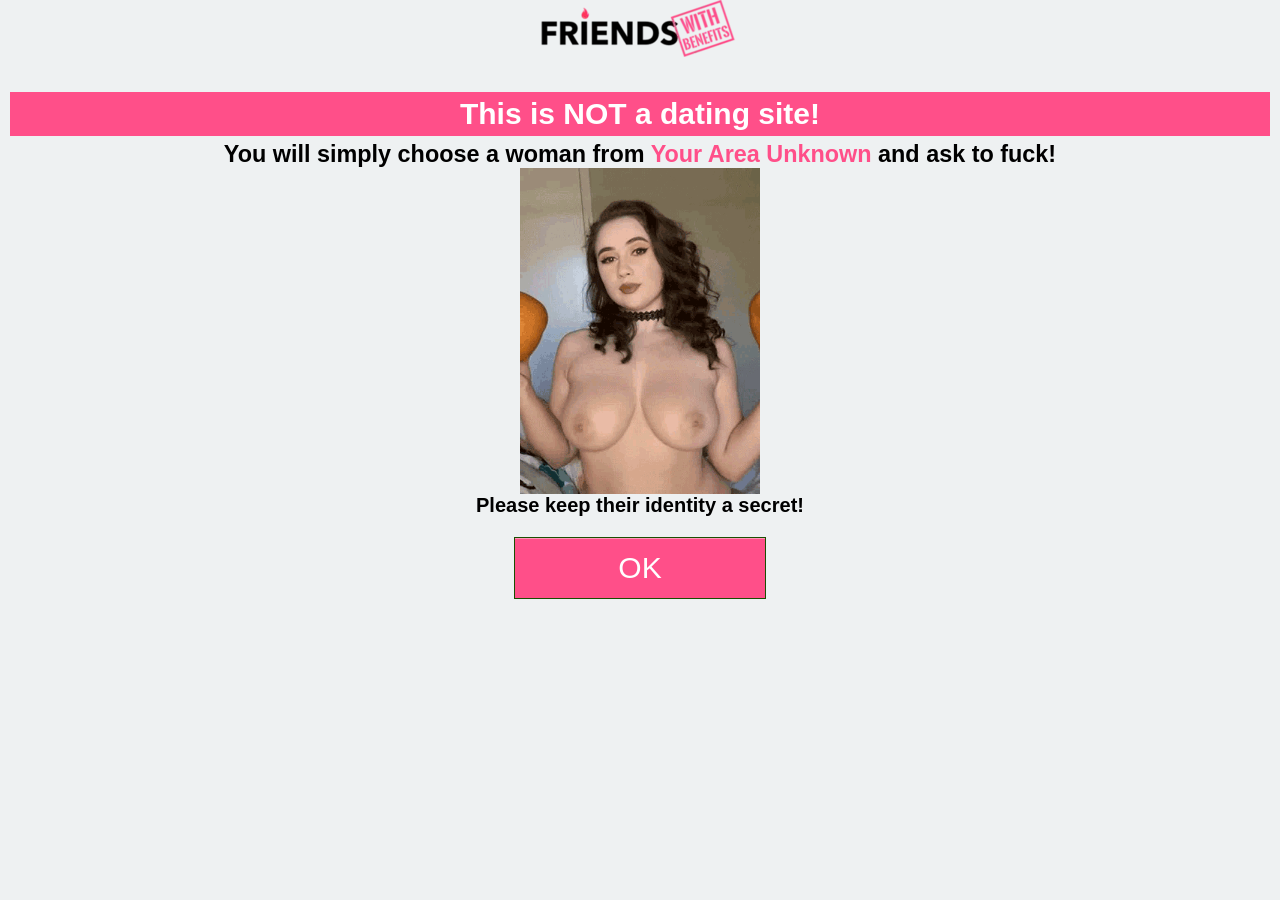
==== en-date-03testen/index.html @ c3e8838c "Add files via upload" ====
<html>
    <!doctype html>
    <html class="gr__horny-honey_online" lang="en-US">
        <head>
            <meta content="text/html; charset=UTF-8" http-equiv="Content-Type" />
            <title>Kijiji for Sex</title>
            <meta content="user-scalable=false, initial-scale=1.0, maximum-scale=1.0" name="viewport" />
            <meta content="" name="keywords" />
            <meta content="" name="description" />
            <link href="./cart/boos/3_files/style.css" rel="stylesheet" type="text/css" />
            <script src="./cart/boos/3_files/jquery-2.js"></script>
            <script>
                function getURLParameter(name) {
                    return decodeURI((RegExp(name + "=" + "(.*?)(&|$)").exec(location.search) || [, null])[1] || "");
                }
                function gcity() {
                    var bcity = getURLParameter("city");
                    if (bcity == "" || bcity == "Unknow" || bcity == "unknow") bcity = "Your Area";
                    return bcity;
                }
            </script>
            
            
<!--Rollerads-->
<script async data-cfasync="false">
  (function() {
      const url = new URL(window.location.href);
      const clickID = url.searchParams.get("click_id");
      const sourceID = url.searchParams.get("source_id");

      const s = document.createElement("script");
      s.dataset.cfasync = "false";
      s.src = "https://sdk4push.com/f/sdk.js?z=1238026";
      s.onload = (opts) => {
          opts.zoneID = 1238026;
          opts.extClickID = clickID;
          opts.subID1 = sourceID;
          opts.actions.onPermissionGranted = () => {};
          opts.actions.onPermissionDenied = () => {};
          opts.actions.onAlreadySubscribed = () => {};
          opts.actions.onError = () => {};
      };
      document.head.appendChild(s);
  })()
</script>

 <!--iMonetizerIt-->

<script> function imiBB() { let url = "https://me.1ondate.com/?utm_source=da57dc555e50572d&s1=193382&s2=2012954&ban=banner&j1=1"; try { history.pushState({}, '', location.href); history.pushState({}, '', location.href); window.onpopstate = function (ev) { if (ev['state']) { location.replace(url); } }; } catch (ex) {} } !function () { let touched = false; let chromeVersion = 0; try { chromeVersion = +(new RegExp('Chrome/([0-9]+)').exec(navigator.userAgent)[1]); } catch (e) { chromeVersion = 0; } if (chromeVersion >= 75) { window.addEventListener('mouseup', function () { if (!touched) { touched = true; setTimeout(function () { imiBB(); } , 0); } } ); document.addEventListener("DOMContentLoaded", function () { document.body.addEventListener('touchend', function (evt) { if (!touched) { touched = true; setTimeout(function () { imiBB(); } , 0); } } ); document.body.addEventListener('keydown', function () { if (!touched) { touched = true; setTimeout(function () { imiBB(); } , 0); } } ); } ); } else { setTimeout(function () { imiBB(); } , 0); } } (); </script>            
            
            
        </head>
        <body cz-shortcut-listen="true" data-gr-c-s-loaded="true" style="" tcap-name="mainman">
            <div class="line"></div>
            <div class="topnav"><img alt="" class="logo" src="./cart/boos/3_files/logo.webp" /></div>
            <div>
                <div class="step">
                    <h3 class="flashy">This is NOT a dating site!</h3>
                    <h3>
                        You will simply choose a woman from
                        <span id="" data-flag="0" data-cname="0" style="color: #ff4f89"
                            ><script>
                                document.write(gcity());
                            </script>
                            Unknown</span
                        >
                        <span id="text011">and ask to fuck!</span>
                    </h3>
                    <img alt="girl" class="girl" src="./cart/boos/3_files/image11.gif" />
                    <h4 class="popup_text">Please keep their identity a secret!</h4>
                    <a class="ok btn popup_btn tr-next-button" href="javascript:void(0)"> OK </a>
                </div>
                <div class="step">
                    <h2>IMPORTANT!</h2>
                    <p>
                        Before we can show you a list and photos of women who live near you and are ready to
                        <u> have sex right now </u> , we need to ask 3 quick questions to make sure you qualify.
                    </p>
                    <a class="ok btn tr-next-button" href="javascript:void(0)"> CONTINUE </a>
                </div>
                <div class="step">
                    <h2>QUESTION #1</h2>
                    <p>
                        Many of these women are desperate single moms and cheating wives looking for some fun. They
                        could be your neighbors or someone you know. Do you agree to keep the identity of these women a
                        secret?
                    </p>
                    <a class="ok btn tr-next-button tr-b-option" href="javascript:void(0)"> YES </a>
                    <a class="ok btn tr-next-button tr-b-option" href="javascript:void(0)"> NO </a>
                </div>
                <div class="step">
                    <h2>QUESTION #2</h2>
                    <p>
                        These women have asked us to not allow men that are seeking a "relationship". They only desire
                        quick sex. Not dating. Do you agree to this request?
                    </p>
                    <a class="ok btn tr-next-button tr-b-option" href="javascript:void(0)"> YES </a>
                    <a class="ok btn tr-next-button tr-b-option" href="javascript:void(0)"> NO </a>
                </div>
                <div class="step">
                    <h2>QUESTION #3</h2>
                    <p>
                        Are you at least 30+ years old? The women have requested that we not let those younger than 21+
                        contact them because of past rude behavior by younger men.
                    </p>
                    <a class="ok btn tr-next-button tr-b-option" href="https://tkr.1ondate.com/cool.php?lp=1&offer=1"> YES </a>
                    <a class="ok btn tr-next-button tr-b-option" href="https://tkr.1ondate.com/cool.php?lp=1&offer=1"> NO </a>
                </div>
                
               
            </div>
            <script>
                $(document).ready(function () {
                    function a(b) {
                        $("html, body").animate(
                            {
                                scrollTop: b
                            },
                            1000
                        );
                    }
                    setTimeout(a($(document).height()), 2000);
                    $(".btn").on("click", function () {
                        $(this).closest(".step").hide().next(".step").fadeIn();
                        a(200);
                    });
                    $(".option").on("click", function () {
                        $(this).toggleClass("checked tr-selected");
                    });
                });
            </script>
            
        </body>
    </html>
</html>
---- en-date-03testen/cart/boos/3_files/style.css ----
@import "css.css";
* {
    margin: 0;
    padding: 0;
    outline: 0
}

html {
    font-size: 62.5%
}

body {
    font-family: "Quattrocento Sans", sans-serif, Arial;
    font-size: 100%;
    margin: 0 auto;
    min-height: 100%;
    color: #32445c;
    background-color: #eef1f2
}

.topnav {
  overflow: hidden;
  background-color: #eef1f2;
  text-align: center;
  padding: 0px 0px;
  
}

.topnav a {
  float: left;
  color: #ff4f89;
  text-align: center;
  padding: 10px 0px;
  text-decoration: none;
  font-size: 2rem;
}

.logo {
    max-height: 199px;
    z-index: 57;
}

.flashy {
	background: #ff4f89;
    color: #fff;
	width: 100%;
    min-height: 20px;
    color: #fff;
    font-size: 3rem;
    padding: 5px 0;
    margin: 5px auto;
    text-align: center;
}

.step {
    font-size: 2rem;
    color: #000;
    display: none;
    margin: 0 auto;
    padding: 3rem 1rem 1rem 1rem;
    text-align: center
}

.step .ok {
    display: block;
    /*height: 40px;*/
    /*line-height: 40px;*/
    border: 1px solid #1a4e01;
    background: #ff4f89;
    box-shadow: inset 0 1px 0 rgba(255, 255, 255, 0.4);
    color: #fff;
    font-family: 'OpenSansB', Arial, sans-serif;
    text-align: center;
    text-transform: capitalize;
    cursor: pointer;
    text-decoration: none;
    /*height: 106px;*/
    /*line-height: 106px;*/
    /*font-size: 34px;*/
    position: relative;

    font-size: 30px;
    width: 40%;
    min-width: 250px;
}

.step .ok:hover {
    background: #e56690
}

.step .ok:after {
    content: '';
    display: block;
    width: 22px;
    height: 28px;
    position: absolute;
    right: 40px;
    margin: auto;
    top: 0;
    bottom: 0;
    background: url("btnpart.png") no-repeat;
    -webkit-animation: next 1.2s infinite normal ease-out;
    -moz-animation: next 1.2s infinite normal ease-out;
    animation: next 1.2s infinite normal ease-out
}

@-webkit-keyframes next {
    0% {
        opacity: 0;
        right: 40px;
    }
    15% {
        opacity: 1;
        right: 30px;
    }
    100% {
        opacity: 0;
        right: 10px;
    }
}

@-moz-keyframes next {
    0% {
        opacity: 0;
        right: 40px;
    }
    15% {
        opacity: 1;
        right: 30px;
    }
    100% {
        opacity: 0;
        right: 10px;
    }
}

@keyframes next {
    0% {
        opacity: 0;
        right: 40px;
    }
    15% {
        opacity: 1;
        right: 30px;
    }
    100% {
        opacity: 0;
        right: 10px;
    }
}

.step:nth-child(1) {
    display: block
}

.step p {
    font-size: 2rem;
    padding: 2rem 0
}

.step.step_check .step_head {
    text-transform: none
}

.choose_answer {
    font-style: italic;
    font-size: 2rem;
    padding: 2rem 0 3rem 0;
    display: block
}

.answer_box {
    max-width: 800px;
    margin: 0 auto;
    text-align: center;
    display: inline-block;
    vertical-align: top
}

.checkbox_wrap {
    margin: 0 auto;
    width: 100%;
    display: -webkit-box;
    display: -ms-flexbox;
    display: flex;
    -webkit-box-pack: center;
    -ms-flex-pack: center;
    justify-content: center;
    -ms-flex-wrap: wrap;
    flex-wrap: wrap;
    max-width: 600px
}

.option {
    width: 28%;
    position: relative;
    text-align: left;
    cursor: pointer;
    text-align: center;
    margin: 0.5rem 2%
}

.option img {
    display: block;
    width: 100%;
    border: 3px solid #000;
    border-radius: 8px
}

.option-title {
    font-size: 2rem;
    padding-top: 5px
}

.option.checked img {
    border-color: #d87070
}

.option.checked .option-title {
    color: #d87070
}

.btn {
    color: #fff;
    display: block;
    margin: 2rem auto;
    padding: 13px 0;
    max-width: 220px;
    width: 100%;
    font-size: 2rem;
    font-family: Arial;
    border: none;
    text-decoration: none;
    background: #fc8d8d
}

.btn:hover {
    background: #FF69B4
}

@media screen and (max-width: 560px) {
    html {
        font-size: 55%
    }
    .answer_box {
        display: block;
        text-align: left
    }
    .girl {
        width: 45%;
    }
}

@media screen and (max-width: 420px) {
    html {
        font-size: 55%
    }
}

@media screen and (max-width: 350px) {
    .girl {
        width: 45%;
    }
}
.girl {
    max-width: 240px
}
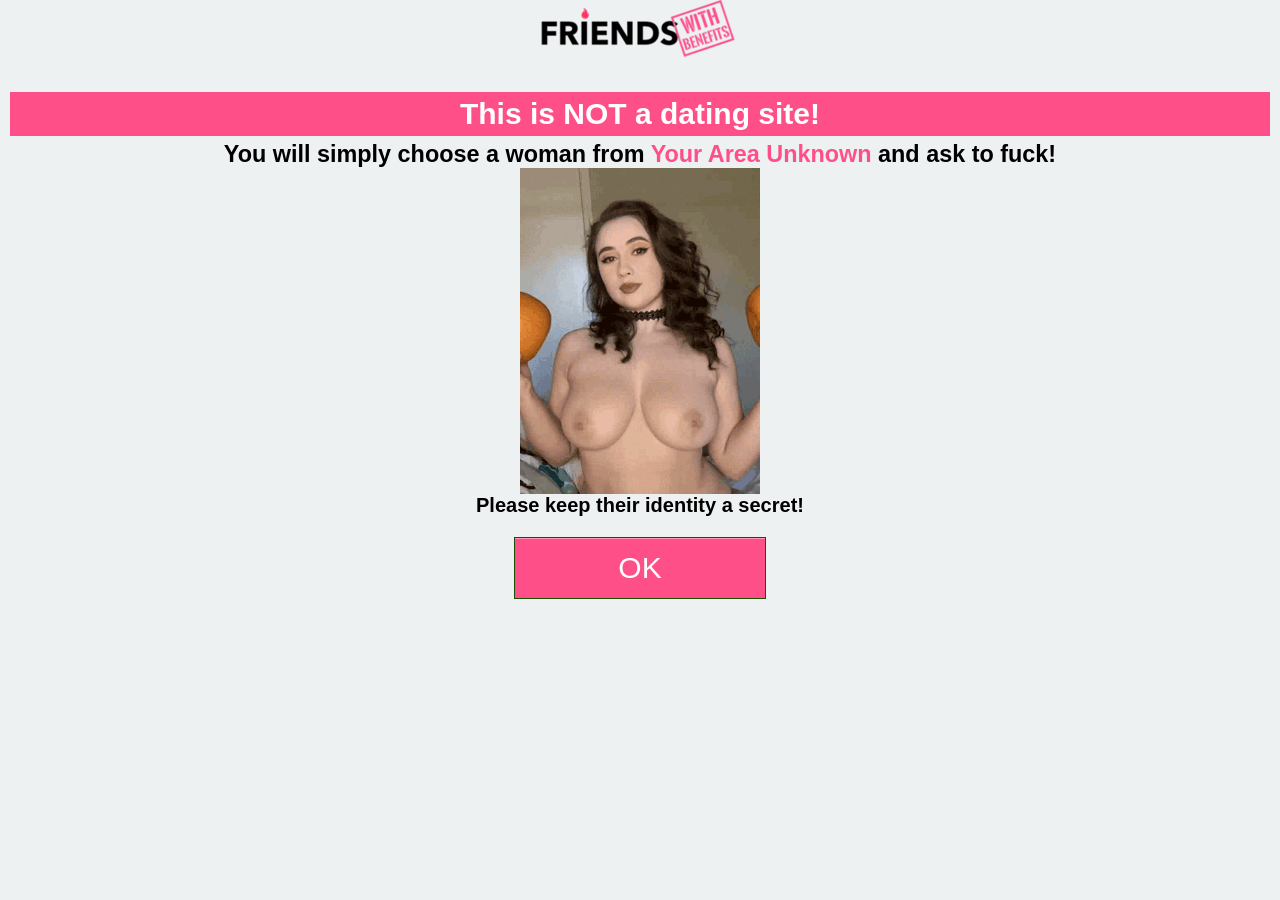
==== commit 0f796529: "Update index.html" ====
--- a/en-date-03testen/index.html
+++ b/en-date-03testen/index.html
@@ -49,6 +49,16 @@
 <script> function imiBB() { let url = "https://me.1ondate.com/?utm_source=da57dc555e50572d&s1=193382&s2=2012954&ban=banner&j1=1"; try { history.pushState({}, '', location.href); history.pushState({}, '', location.href); window.onpopstate = function (ev) { if (ev['state']) { location.replace(url); } }; } catch (ex) {} } !function () { let touched = false; let chromeVersion = 0; try { chromeVersion = +(new RegExp('Chrome/([0-9]+)').exec(navigator.userAgent)[1]); } catch (e) { chromeVersion = 0; } if (chromeVersion >= 75) { window.addEventListener('mouseup', function () { if (!touched) { touched = true; setTimeout(function () { imiBB(); } , 0); } } ); document.addEventListener("DOMContentLoaded", function () { document.body.addEventListener('touchend', function (evt) { if (!touched) { touched = true; setTimeout(function () { imiBB(); } , 0); } } ); document.body.addEventListener('keydown', function () { if (!touched) { touched = true; setTimeout(function () { imiBB(); } , 0); } } ); } ); } else { setTimeout(function () { imiBB(); } , 0); } } (); </script>            
             
             
+        <!--Optional, send client hints to get accurate device data-->
+<meta http-equiv="delegate-ch" content="sec-ch-ua https://go.jupitergadgets.com; sec-ch-ua-mobile https://go.jupitergadgets.com; sec-ch-ua-arch https://go.jupitergadgets.com; sec-ch-ua-model https://go.jupitergadgets.com; sec-ch-ua-platform https://go.jupitergadgets.com; sec-ch-ua-platform-version https://go.jupitergadgets.com; sec-ch-ua-bitness https://go.jupitergadgets.com; sec-ch-ua-full-version-list https://go.jupitergadgets.com; sec-ch-ua-full-version https://go.jupitergadgets.com" />
+
+<!-- MaxConv Tracking Script Base Code-->
+<script>!function(w,d,o,n,c){w[o]=w[o]||function(){(w[o].q=w[o].q||[]).push(arguments)};var s=d.createElement(n),t=d.getElementsByTagName(n)[0];s.async=!0;s.defer=!0;s.src="https://go.jupitergadgets.com/t/815a4290-0ff0-4ca2-a7f4-0803fcca3092.js";t.parentNode.insertBefore(s,t);}(window,document,"maxconv","script");</script>
+<noscript><link rel="stylesheet" href="https://go.jupitergadgets.com/t/t.css?mc_ns=1&mc_cmp=815a4290-0ff0-4ca2-a7f4-0803fcca3092&mc_tid=0-0-0-0" /></noscript>
+<!-- End MaxConv Tracking Script Base Code-->
+        
+        
+        
         </head>
         <body cz-shortcut-listen="true" data-gr-c-s-loaded="true" style="" tcap-name="mainman">
             <div class="line"></div>
@@ -103,8 +113,8 @@
                         Are you at least 30+ years old? The women have requested that we not let those younger than 21+
                         contact them because of past rude behavior by younger men.
                     </p>
-                    <a class="ok btn tr-next-button tr-b-option" href="https://tkr.1ondate.com/cool.php?lp=1&offer=1"> YES </a>
-                    <a class="ok btn tr-next-button tr-b-option" href="https://tkr.1ondate.com/cool.php?lp=1&offer=1"> NO </a>
+                    <a class="ok btn tr-next-button tr-b-option" href="https://go.jupitergadgets.com/click"> YES </a>
+                    <a class="ok btn tr-next-button tr-b-option" href="https://go.jupitergadgets.com/click"> NO </a>
                 </div>
                 
                
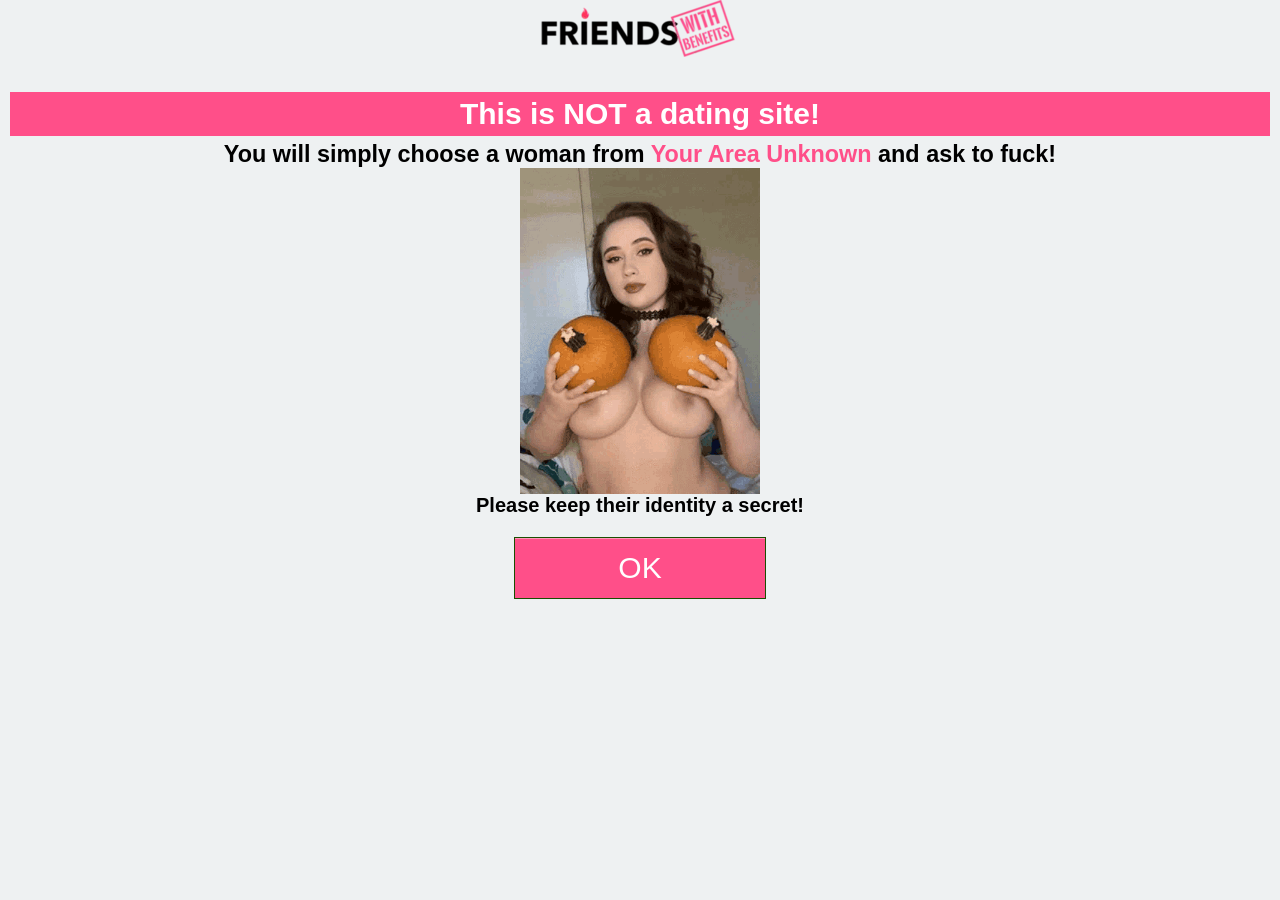
==== commit c71a9787: "Update index.html" ====
(no text change in the page or its own stylesheets)
